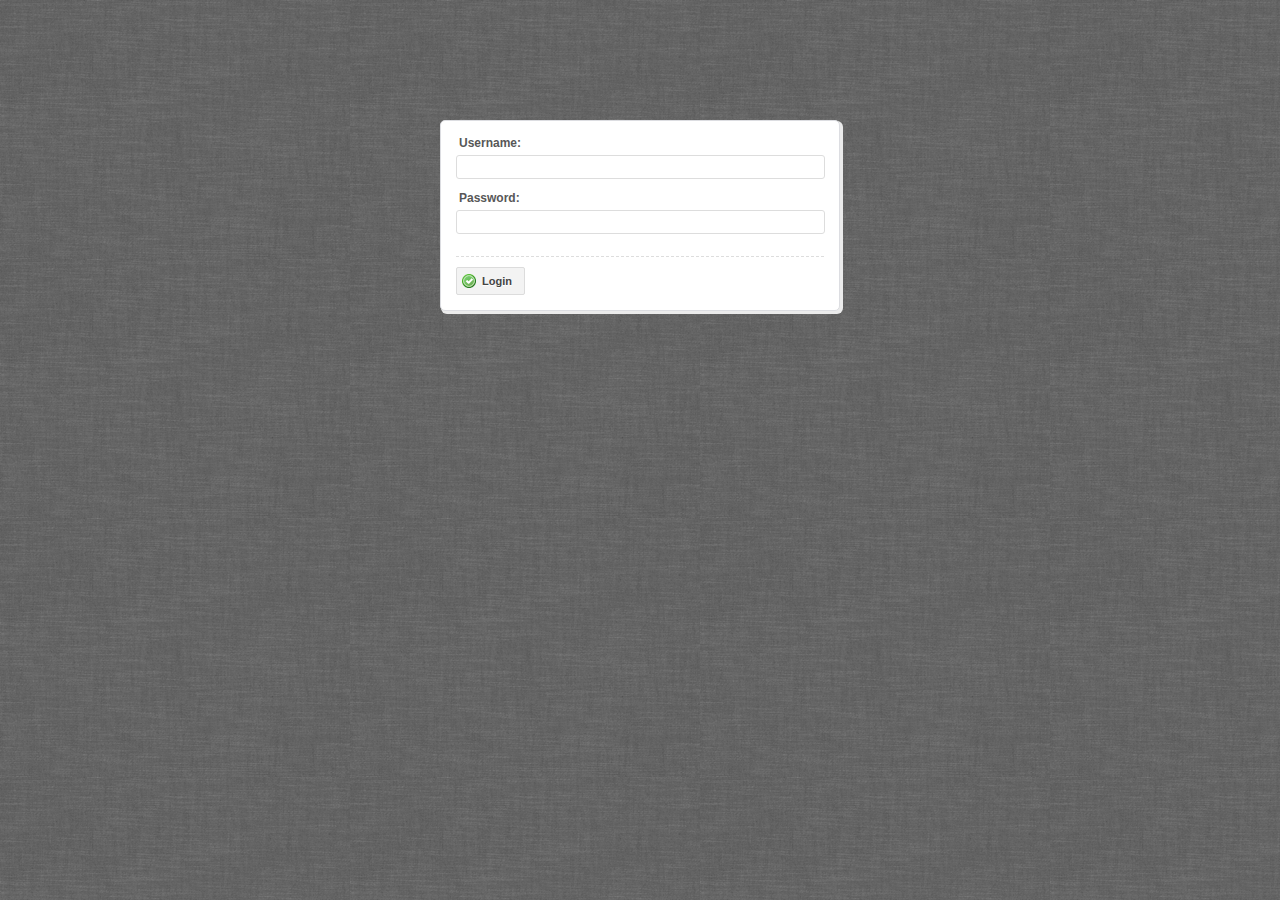
==== login.html @ 240019b8 "Uploading initial code" ====
<!DOCTYPE HTML>
<html>
<head>
	<meta http-equiv="content-type" content="text/html; charset=utf-8" />
	<title>Login</title>
	<link rel="stylesheet" type="text/css" href="css/login.css" media="screen" />
</head>

<body>
<div class="wrap">
    <div id="content">
        <div id="main">
            <div class="full_w">
                <form action="php/checklogin.php" method="post">
                    <label for="login">Username:</label>
                    <input id="login" name="login" class="text" />
                    <label for="pass">Password:</label>
                    <input id="pass" name="pass" type="password" class="text" />
                    <div class="sep"></div>
                    <button type="submit" class="ok">Login</button>
		</form>
            </div>
	</div>
    </div>
</div>

</body>
</html>
---- css/login.css ----
* {
	margin: 0;
	padding: 0;
}
body{
	background: #f3f3f3 url(../img/bg_grey_wash_wall.png);
	color: #bebebe;
	font-family: Tahoma, Arial, Helvetica, sans-serif;
	font-size: 11px;
	margin: 0;
}

a{
	text-decoration: none;
}
a:hover{
	text-decoration: underline;
}

h1, h2, h3, h4{
	font-family: Arial, sans-serif;
	color: #444444;
}


button, .button{
	background: #F3F3F3;
	border: 1px solid #DCDCDC;
	border-radius: 2px;
	color: #444444;
	cursor: pointer;
	display: inline-block;
	font: 700 11px Tahoma, Arial, sans-serif;
	margin-right: 10px;
	padding: 7px 12px 7px 12px;
	position: relative;
	text-decoration: none;
	text-shadow: 0px 1px 0px #FFFFFF;
}
button:hover, .button:hover{
	border-bottom-color: #999999;
	border-left-color: #999999;
	border-right-color: #999999;
	border-top-color: #999999;
	color: #333333;
	text-decoration: none;
}

.wrap{
	margin: 0 auto;
	width: 400px;
}

#content{
	margin: 120px 0 10px 0;
}
#content .b1{
	background: #ffffff;
}
#content .b2{
	background: #eaeaea;
}


/* CONTENT MAIN START */

#content #main{
	float: right;
	margin: 0 0 12px 0;
	width: 400px;
}
#main .full_w{
	background: #ffffff;
	border: 1px solid #DCDDE1;
	border-radius: 5px;
	-webkit-box-shadow:  2px 2px 0px 1px rgba(235, 235, 235, 1);
	-moz-box-shadow:  2px 2px 0px 1px rgba(235, 235, 235, 1);
	box-shadow:  2px 2px 0px 1px rgba(235, 235, 235, 1);
	color: #848484;
	margin: 0 0 5px 0;
}
#main .full_w .h_title{
	background: url(../img/bg_box_head.jpg) repeat-x;
	color: #bebebe;
	font-size: 11px;
	font-weight: normal;
	height: 22px;
	padding: 7px 0 0 15px;
	text-shadow: #0E0E0E 0px 1px 1px;
}

/* CONTENT MAIN FORM */

.left{ 	float: left; width: 230px;}
.right{ float: right; width: 215px;}
.right h3{	margin: 0 0 8px 0;}
.right p{	margin: 0 0 8px 0;}

#main form{
	margin: 15px;
}
#main form .element{
	clear: both;
	border-bottom: 1px dashed #ededed;
	display: block;
	margin: 0;
	padding: 10px 10px;
}
#main form label{
	color: #575757;
	display: block;
	font-size: 12px;
	font-weight: bold;
	margin: 0 0 5px 0;
	padding: 0 0 0 3px;
}
#main form label span{
	color: #b8b8b8;
	font-size: 11px;
	font-weight: normal;
}
#main form input, #main form select, #main form textarea{
	background: #FFFFFF;
	border: 1px solid #DDDDDD;
	border-radius: 3px;
	font-size: 11px;
	font-family: Tahoma, Arial, Helvetica, sans-serif;
	padding: 5px 3px;
}
#main form input:focus, #main form select:focus, #main form textarea:focus{	border: 1px solid #b3b3b3;}

#main form select{
	border: 1px solid #DDDDDD;
	border-radius: 3px;

}
#main form .text{
	margin: 0 0 12px 0;
	width: 98%;
}

#main form .ok{
	background: #F3F3F3 url(../img/i_ok.png) no-repeat 4px center;
	padding-left: 25px;
}

#main .footer{
	margin: 0 15px;
	text-align: center;
	text-shadow: 1px 1px 0px #ffffff;
}
#main .footer a{
	color: #bebebe;
}

/* MAIN NOTIFY */

#main .n_warning{background: #FFF7CE;border: 1px solid #D9C65B; border-radius: 3px; margin: 20px 15px;padding: 1px;}
#main .n_warning p{	background: #FDF0B1 url(../img/i_warning.png) no-repeat 4px center;	color: #756B30;	padding: 7px 25px;}
#main .n_warning a{	color: #756B30;	font-weight: bold;}

#main .n_ok{background: #F6FFEC;border: 1px solid #89B755; border-radius: 3px; margin: 20px 15px;padding: 1px;}
#main .n_ok p{background: #DFF6C5 url(../img/i_ok.png) no-repeat 4px center; color: #496528; padding: 7px 25px;}
#main .n_ok a{color: #756B30;	font-weight: bold;}

#main .n_error{background: #FDE4E1;border: 1px solid #B16A6C; border-radius: 3px; margin: 20px 15px;padding: 1px;}
#main .n_error p{background: #F4CAC6 url(../img/i_error.png) no-repeat 4px center; color: #630E18; padding: 7px 25px;}
#main .n_error a{color: #756B30;	font-weight: bold;}


/* HELPERS START */

.entry{ color: #444; margin: 5px 0; padding: 5px 15px; text-shadow: 0px 1px #ffffff; }
.sep{ border-bottom: 1px dashed #DDDDDD; margin: 10px 0;}

.clear{ clear: both; }

.align-left{ text-align: left; }
.align-right{ text-align: right; }
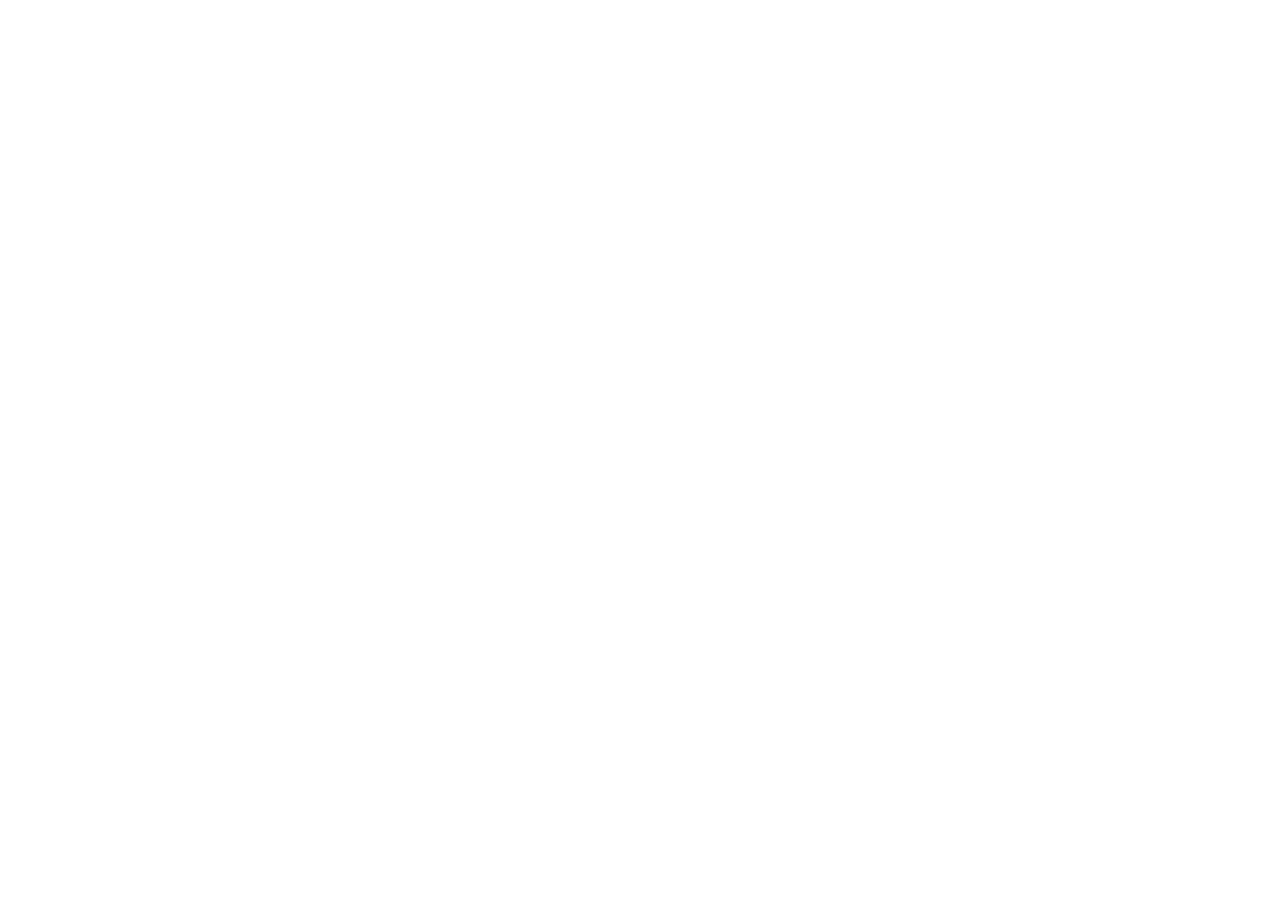
==== commit 8a8d83f6: "Started ajaxing everything" ====
--- a/login.html
+++ b/login.html
@@ -4,25 +4,15 @@
 	<meta http-equiv="content-type" content="text/html; charset=utf-8" />
 	<title>Login</title>
 	<link rel="stylesheet" type="text/css" href="css/login.css" media="screen" />
+    <script type="text/javascript" src="js/jquery.js"></script>
+    <script type="text/javascript" src="js/api.js"></script>
+    <script type="text/javascript" src="js/tricks.js"></script>
+    <script type="text/javascript" src="js/handlebars.js"></script>
+    <script type="text/javascript" src="js/templates.js"></script>
+    <script type="text/javascript" src="js/login.js"></script>
+    <script type="text/javascript" src="js/boot.js"></script>
 </head>
 
 <body>
-<div class="wrap">
-    <div id="content">
-        <div id="main">
-            <div class="full_w">
-                <form action="php/checklogin.php" method="post">
-                    <label for="login">Username:</label>
-                    <input id="login" name="login" class="text" />
-                    <label for="pass">Password:</label>
-                    <input id="pass" name="pass" type="password" class="text" />
-                    <div class="sep"></div>
-                    <button type="submit" class="ok">Login</button>
-		</form>
-            </div>
-	</div>
-    </div>
-</div>
-
 </body>
 </html>
--- a/css/login.css
+++ b/css/login.css
@@ -1,179 +1,28 @@
-* {
-	margin: 0;
-	padding: 0;
-}
-body{
-	background: #f3f3f3 url(../img/bg_grey_wash_wall.png);
-	color: #bebebe;
-	font-family: Tahoma, Arial, Helvetica, sans-serif;
-	font-size: 11px;
-	margin: 0;
+.loginContainer .inContainer {
+	padding: 10px;
 }
 
-a{
-	text-decoration: none;
-}
-a:hover{
-	text-decoration: underline;
+.loginContainer .inContainer input {
+	width: calc(100% - 10px);
+	width: -webkit-calc(100% - 10px);
+	padding: 5px;
+	border: 1px solid #c6c6c6;
+	border-radius: 5px;
+	margin: 5px;
 }
 
-h1, h2, h3, h4{
-	font-family: Arial, sans-serif;
-	color: #444444;
+.loginContainer .inContainer label {
+	margin: 5px;
+	font-size: 13px;
+	font-weight: bold;
 }
 
-
-button, .button{
-	background: #F3F3F3;
-	border: 1px solid #DCDCDC;
-	border-radius: 2px;
-	color: #444444;
-	cursor: pointer;
-	display: inline-block;
-	font: 700 11px Tahoma, Arial, sans-serif;
-	margin-right: 10px;
-	padding: 7px 12px 7px 12px;
-	position: relative;
-	text-decoration: none;
-	text-shadow: 0px 1px 0px #FFFFFF;
-}
-button:hover, .button:hover{
-	border-bottom-color: #999999;
-	border-left-color: #999999;
-	border-right-color: #999999;
-	border-top-color: #999999;
-	color: #333333;
-	text-decoration: none;
+.loginContainer .buttonContainer {
+	text-align: center;
 }
 
-.wrap{
-	margin: 0 auto;
-	width: 400px;
-}
-
-#content{
-	margin: 120px 0 10px 0;
-}
-#content .b1{
-	background: #ffffff;
-}
-#content .b2{
-	background: #eaeaea;
-}
-
-
-/* CONTENT MAIN START */
-
-#content #main{
-	float: right;
-	margin: 0 0 12px 0;
-	width: 400px;
-}
-#main .full_w{
-	background: #ffffff;
-	border: 1px solid #DCDDE1;
-	border-radius: 5px;
-	-webkit-box-shadow:  2px 2px 0px 1px rgba(235, 235, 235, 1);
-	-moz-box-shadow:  2px 2px 0px 1px rgba(235, 235, 235, 1);
-	box-shadow:  2px 2px 0px 1px rgba(235, 235, 235, 1);
-	color: #848484;
-	margin: 0 0 5px 0;
-}
-#main .full_w .h_title{
-	background: url(../img/bg_box_head.jpg) repeat-x;
-	color: #bebebe;
-	font-size: 11px;
-	font-weight: normal;
-	height: 22px;
-	padding: 7px 0 0 15px;
-	text-shadow: #0E0E0E 0px 1px 1px;
-}
-
-/* CONTENT MAIN FORM */
-
-.left{ 	float: left; width: 230px;}
-.right{ float: right; width: 215px;}
-.right h3{	margin: 0 0 8px 0;}
-.right p{	margin: 0 0 8px 0;}
-
-#main form{
-	margin: 15px;
-}
-#main form .element{
-	clear: both;
-	border-bottom: 1px dashed #ededed;
-	display: block;
-	margin: 0;
-	padding: 10px 10px;
-}
-#main form label{
-	color: #575757;
-	display: block;
-	font-size: 12px;
-	font-weight: bold;
-	margin: 0 0 5px 0;
-	padding: 0 0 0 3px;
-}
-#main form label span{
-	color: #b8b8b8;
-	font-size: 11px;
-	font-weight: normal;
-}
-#main form input, #main form select, #main form textarea{
-	background: #FFFFFF;
-	border: 1px solid #DDDDDD;
-	border-radius: 3px;
-	font-size: 11px;
-	font-family: Tahoma, Arial, Helvetica, sans-serif;
-	padding: 5px 3px;
-}
-#main form input:focus, #main form select:focus, #main form textarea:focus{	border: 1px solid #b3b3b3;}
-
-#main form select{
-	border: 1px solid #DDDDDD;
-	border-radius: 3px;
-
-}
-#main form .text{
-	margin: 0 0 12px 0;
-	width: 98%;
-}
-
-#main form .ok{
-	background: #F3F3F3 url(../img/i_ok.png) no-repeat 4px center;
-	padding-left: 25px;
-}
-
-#main .footer{
-	margin: 0 15px;
-	text-align: center;
-	text-shadow: 1px 1px 0px #ffffff;
-}
-#main .footer a{
-	color: #bebebe;
-}
-
-/* MAIN NOTIFY */
-
-#main .n_warning{background: #FFF7CE;border: 1px solid #D9C65B; border-radius: 3px; margin: 20px 15px;padding: 1px;}
-#main .n_warning p{	background: #FDF0B1 url(../img/i_warning.png) no-repeat 4px center;	color: #756B30;	padding: 7px 25px;}
-#main .n_warning a{	color: #756B30;	font-weight: bold;}
-
-#main .n_ok{background: #F6FFEC;border: 1px solid #89B755; border-radius: 3px; margin: 20px 15px;padding: 1px;}
-#main .n_ok p{background: #DFF6C5 url(../img/i_ok.png) no-repeat 4px center; color: #496528; padding: 7px 25px;}
-#main .n_ok a{color: #756B30;	font-weight: bold;}
-
-#main .n_error{background: #FDE4E1;border: 1px solid #B16A6C; border-radius: 3px; margin: 20px 15px;padding: 1px;}
-#main .n_error p{background: #F4CAC6 url(../img/i_error.png) no-repeat 4px center; color: #630E18; padding: 7px 25px;}
-#main .n_error a{color: #756B30;	font-weight: bold;}
-
-
-/* HELPERS START */
-
-.entry{ color: #444; margin: 5px 0; padding: 5px 15px; text-shadow: 0px 1px #ffffff; }
-.sep{ border-bottom: 1px dashed #DDDDDD; margin: 10px 0;}
-
-.clear{ clear: both; }
-
-.align-left{ text-align: left; }
-.align-right{ text-align: right; }
+.loginContainer .buttonContainer button {
+	margin-left: auto;
+	margin-right: auto;
+	margin-bottom: 14px;
+}